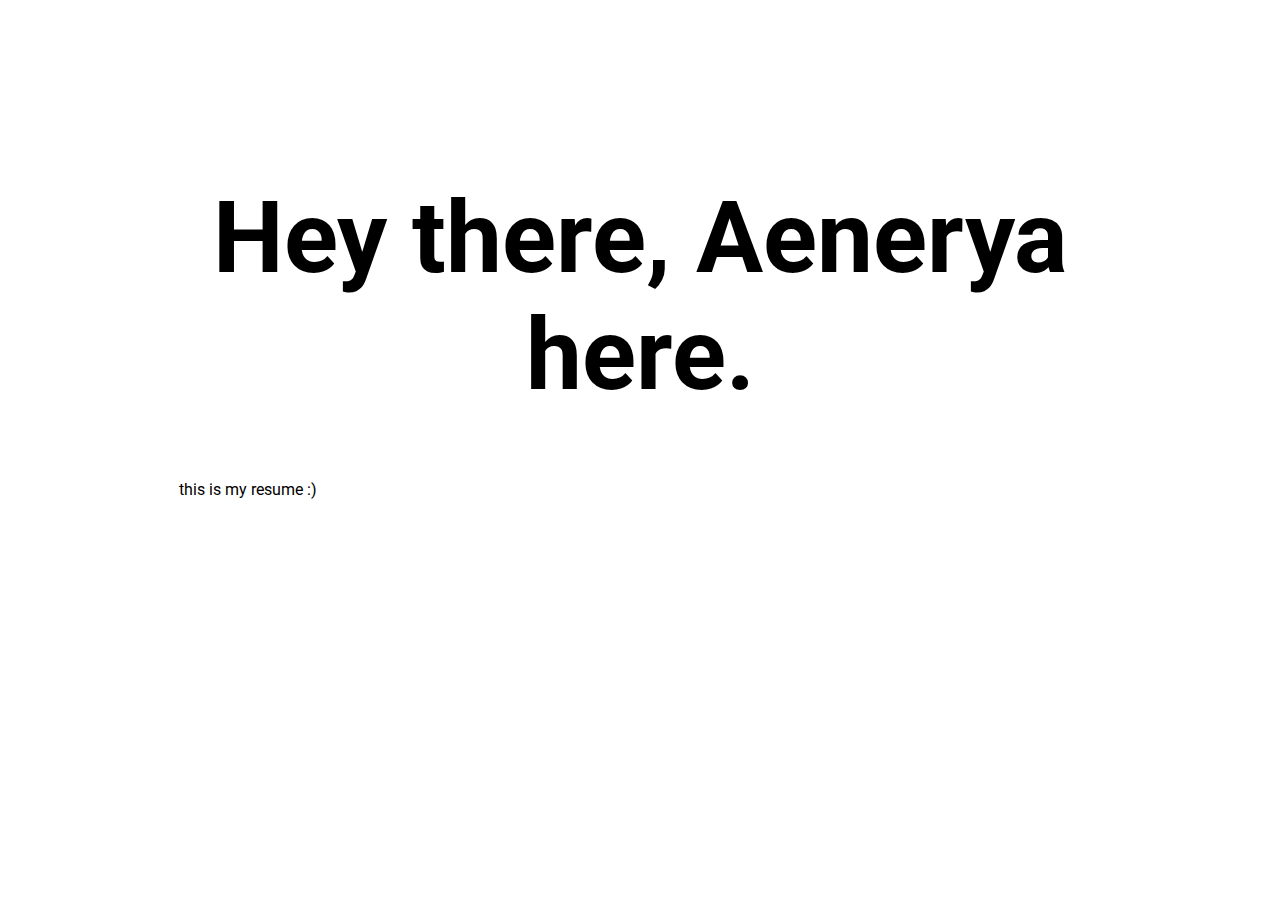
==== bio.html @ 154172a9 "initial commit" ====
<!DOCTYPE HTML>
<html lang="en">
<head>
  <!-- meta tags -->
  <meta charset="utf-8">
  <meta name="viewport" content="width=device-width,initial-scale=1.0">
  <!--<link rel="icon" href="images/arrow.ico">-->
  <link rel="stylesheet" href="pretty.css">
  <title>my bio</title>

  <link rel="stylesheet" href="https://fonts.googleapis.com/css?family=Roboto:100,300,400,700">

  </head>

<body>
  <h1>Hey there, Aenerya here.</h1>
  this is my resume :)
  </body>

</html>
---- pretty.css ----
@import url('https://fonts.googleapis.com/css?family=Roboto:100,300,400,700');

body {
  margin: 14%;
  font-family: 'Roboto', sans-serif;
  background-color: rgb(255, 255, 255);
}

h1{
  text-align: center;
  font-weight:bold;
  font-size: 100px;
}

.intro{
  text-align: center;
  font-size:20px;
}

.butt{
  margin-top:0%;
  margin-bottom:10%;
  margin-left:auto;
  margin-right:auto;
  background-color:rgba(0,0,0,.05);
  border-color: rgb(0,0,0);
  font-size: 20px;
  text-align:center;
  align-self: center;
  border-style: solid;
  border-radius: 7px;
  border-width: thin;
  width:200px;
  padding: 10px;
  font-weight:300;
}

.pretty:hover{
  text-decoration:none;
  font-weight: bold;
}

.pretty:link,
.pretty:visited{
  text-decoration:none;
  text-decoration-line:none;
  color:inherit;
  font-weight:inherit;
}
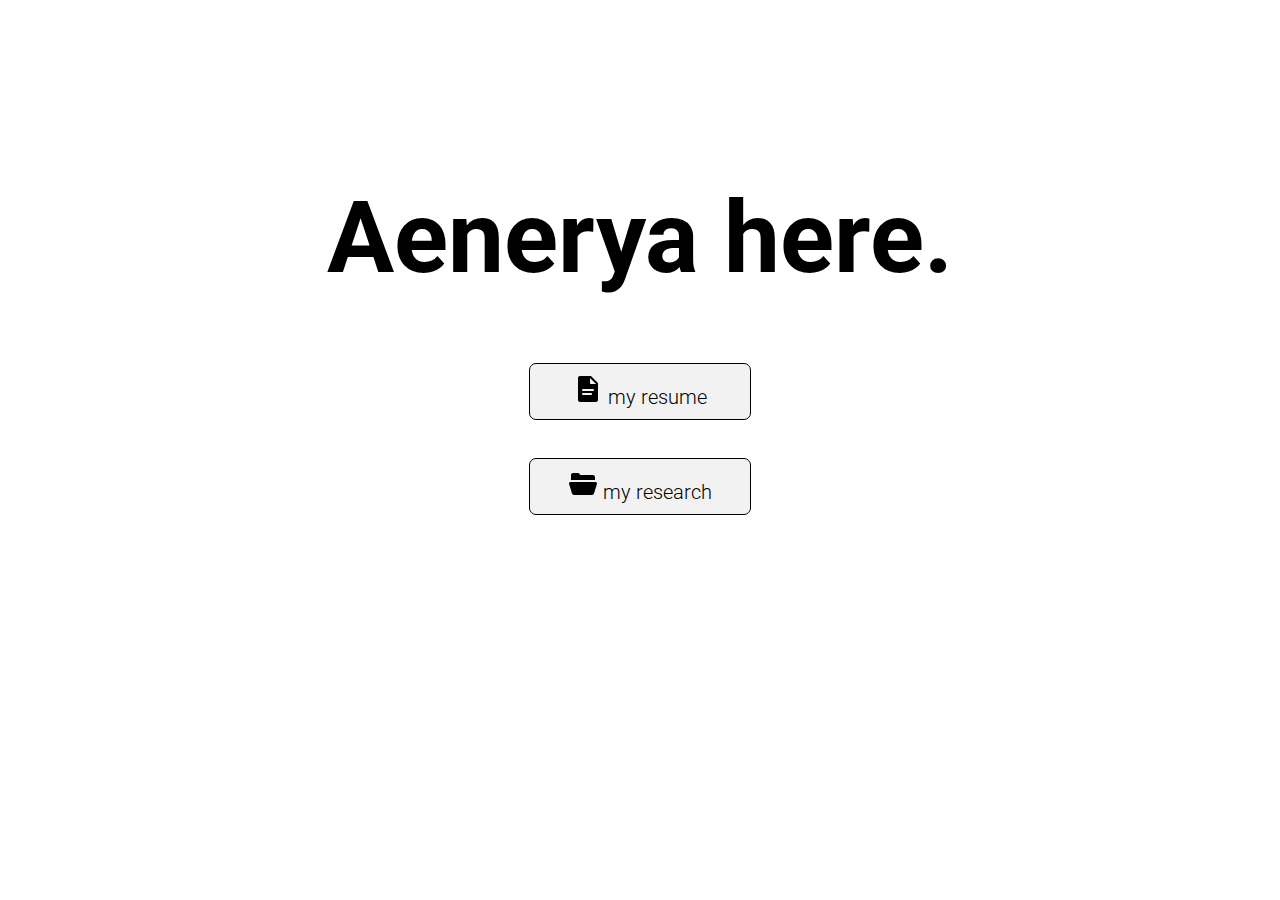
==== commit a649855a: "update" ====
--- a/bio.html
+++ b/bio.html
@@ -13,8 +13,24 @@
   </head>
 
 <body>
-  <h1>Hey there, Aenerya here.</h1>
-  this is my resume :)
-  </body>
+  <h1>Aenerya here.</h1>
+    <a class="pretty" href="https://drive.google.com/file/d/1a3bFIU2OukKUW6hSCPrnTB1hW5-dR1pN/view">
+      <div class="butt">
+      <svg xmlns="http://www.w3.org/2000/svg" x="0px" y="0px" width="30" height="30" viewBox="0 0 30 30" style=" fill:#000000;">
+      <path d="M24.707,8.793l-6.5-6.5C18.019,2.105,17.765,2,17.5,2H7C5.895,2,5,2.895,5,4v22c0,1.105,0.895,2,2,2h16c1.105,0,2-0.895,2-2 V9.5C25,9.235,24.895,8.981,24.707,8.793z M18,21h-8c-0.552,0-1-0.448-1-1c0-0.552,0.448-1,1-1h8c0.552,0,1,0.448,1,1 C19,20.552,18.552,21,18,21z M20,17H10c-0.552,0-1-0.448-1-1c0-0.552,0.448-1,1-1h10c0.552,0,1,0.448,1,1C21,16.552,20.552,17,20,17 z M18,10c-0.552,0-1-0.448-1-1V3.904L23.096,10H18z">
+      </path></svg>
+    my resume</div>
+    </a>
+    <br /><br />
+    <a class="pretty" href="https://drive.google.com/file/d/11R7hy1JZJePz2aLbr9sE2wVvtmMK0v3E/view">
+      <div class="butt">
+        <svg xmlns="http://www.w3.org/2000/svg" x="0px" y="0px"
+  width="30" height="30"
+  viewBox="0 0 30 30"
+  style=" fill:#000000;">    <path d="M 5 4 C 3.895 4 3 4.895 3 6 L 3 9 L 3 11 L 22 11 L 27 11 L 27 8 C 27 6.895 26.105 6 25 6 L 12.199219 6 L 11.582031 4.9707031 C 11.221031 4.3687031 10.570187 4 9.8671875 4 L 5 4 z M 2.5019531 13 C 1.4929531 13 0.77040625 13.977406 1.0664062 14.941406 L 4.0351562 24.587891 C 4.2941563 25.426891 5.0692656 26 5.9472656 26 L 15 26 L 24.052734 26 C 24.930734 26 25.705844 25.426891 25.964844 24.587891 L 28.933594 14.941406 C 29.229594 13.977406 28.507047 13 27.498047 13 L 15 13 L 2.5019531 13 z"></path></svg>
+    my research</div>
+    </a>
+
+</body>
 
 </html>
--- a/pretty.css
+++ b/pretty.css
@@ -15,13 +15,11 @@
 .intro{
   text-align: center;
   font-size:20px;
+  margin-top:10;
 }
 
 .butt{
-  margin-top:0%;
-  margin-bottom:10%;
-  margin-left:auto;
-  margin-right:auto;
+  margin: 0 auto;
   background-color:rgba(0,0,0,.05);
   border-color: rgb(0,0,0);
   font-size: 20px;
